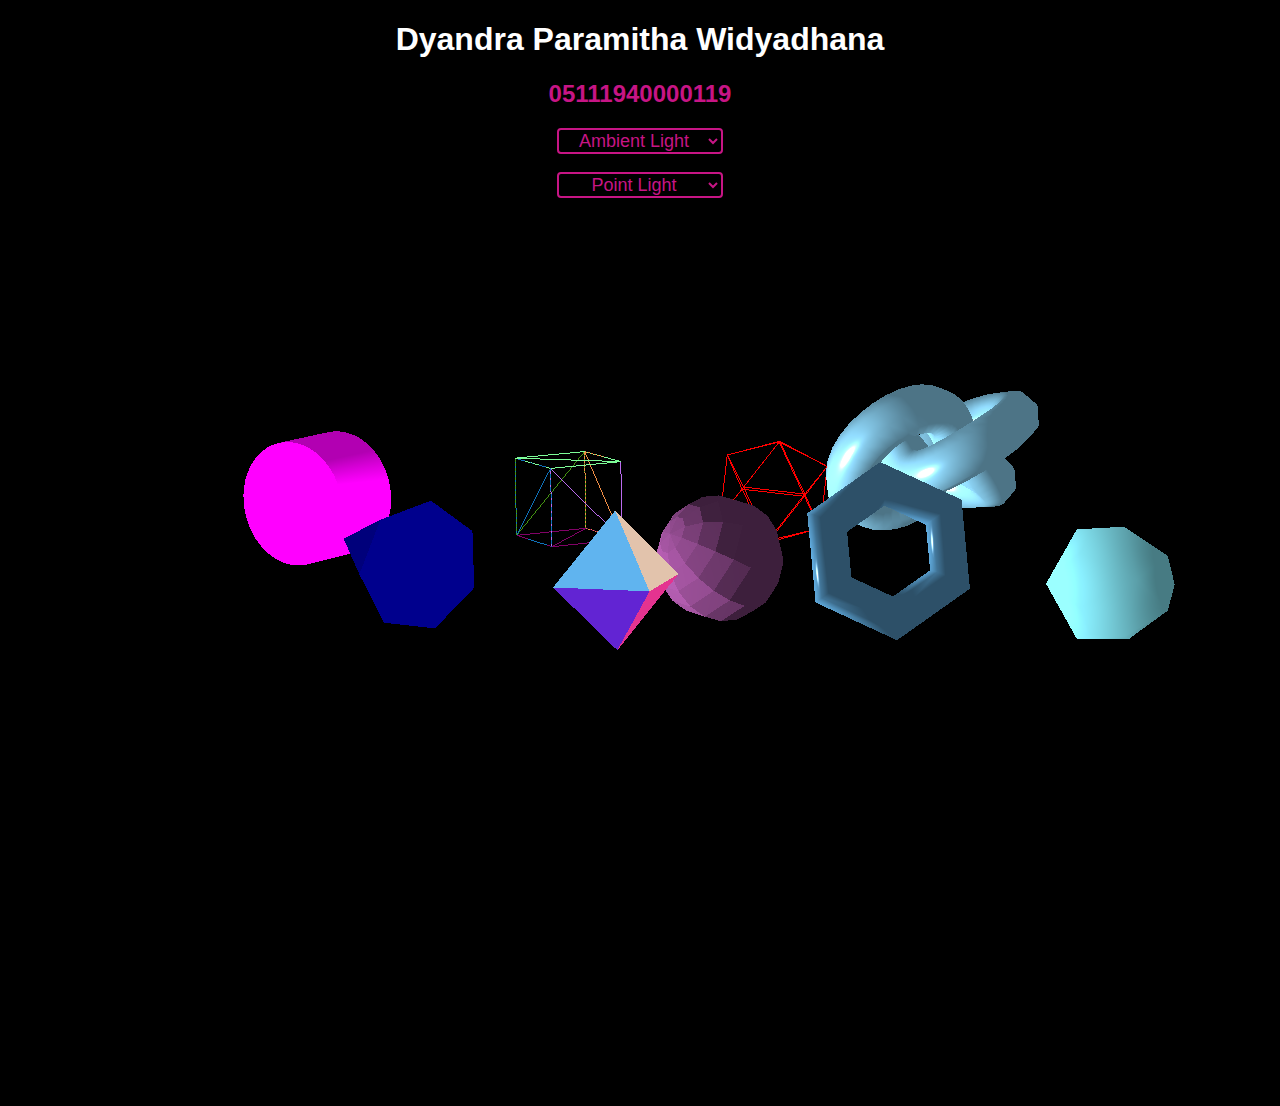
==== mencoba three js/index.html @ f64bc077 "push tugas mencoba threejs" ====
<!DOCTYPE html>
<html lang="en">

<head>
    <title>Tugas 1 Grafkom</title>
    <script src="js/three.min.js"></script>
    <script src="js/OrbitControls.js"></script>
    <style>
        * {
            font-family: Arial, sans-serif;
            background-color: black;
            color: white;
            text-align: center;
        }

        .container {
            text-align: center;
        }

        h2 {
            color: mediumvioletred;
        }

        select {
            color: mediumvioletred;
            width: auto;
            height: auto;
            font-size: large;

        }

        .custom-select{
            display:flexbox;

        }

        #light{
            border-radius: 4px;
            border: 2px solid mediumvioletred;
        }

        #light_2{
            border-radius: 4px;
            border: 2px solid mediumvioletred;
        }
    </style>
</head>

<body>
    <div class="container">
        <h1>Dyandra Paramitha Widyadhana</h1>
        <h2>05111940000119</h2>
    </div>

    <div class="custom-select">
        <select id="light">
            <option value="0">Ambient Light</option>
            <option value="1">Directional Light</option>
            <option value="2">Hemisphere Light</option>
            <option value="3">Point Light</option>
            <option value="4">Spotlight</option>
            <option value="5">Disable Light</option>
        </select>
    </div>
    <br>
    <div class="custom-select">
        <select id="light_2">
            <option value="0">Point Light</option>
            <option value="1">Ambient Light</option>
            <option value="2">Directional Light</option>
            <option value="3">Hemisphere Light</option>
            <option value="4">Spotlight</option>
            <option value="5">Disable Light</option>
        </select>
    </div>

</body>

</html>


<script>    
    let scene, light, camera, renderer;
    let sphere, plane, cube, torus, octa, cylinder, cone, tknot, tetra, icosa; // shapes
    const fov = 45;
    const aspect = 2;  // the canvas default
    const near = 0.1;
    const far = 100;
    var pindah = 0.01, pindah2 = 0.01, pindah3 = 0.01;


    let createSphere = function () {
        let geometry = new THREE.SphereGeometry(1.54, 10, 10);
        const material = new THREE.MeshStandardMaterial({
            color: 0xda70d6,
            metalness: 0.6,
            flatShading: true,
            clearcoat: 0.5
        });
        sphere = new THREE.Mesh(geometry, material);
        sphere.position.z = 2;
        sphere.position.y = -2;
        scene.add(sphere);

    }

    let createCube = function () {
        let geometry = new THREE.BoxGeometry(2, 2, 2);
        const material = new THREE.MeshNormalMaterial({
            wireframe: true,
        });
        cube = new THREE.Mesh(geometry, material);
        scene.add(cube);
        cube.position.z = 2;
        cube.position.x = 8;
        cube.position.y = -2;

    }

    let createTorus = function () {
        let geometry = new THREE.TorusGeometry(1.54, 0.5, 8, 6);
        const material = new THREE.MeshPhongMaterial({
            color: 0x407294,
            flatShading: false,
            shininess: 150
        });
        torus = new THREE.Mesh(geometry, material);
        scene.add(torus);
        torus.position.z = 3;
        torus.position.x = -8;
        torus.position.y = -2;

    }


    let createOctahedron = function () {
        let geometry = new THREE.OctahedronGeometry(1.57);
        const material = new THREE.MeshNormalMaterial({
            color: 0xccff66,    // red (can also use a CSS color string here)
            flatShading: false,
        });
        octa = new THREE.Mesh(geometry, material);
        scene.add(octa);
        octa.position.z = 3;
        octa.position.x = -8;
        octa.position.y = 5;

    }

    let createCylinder = function () {

        const geometry = new THREE.CylinderGeometry(
            1.54, 1.54, 2, 50);
        const material = new THREE.MeshPhongMaterial({
            color: 0xff00ff,    // red (can also use a CSS color string here)
            flatShading: false,
            shininess: 150
        });
        cylinder = new THREE.Mesh(geometry, material);
        scene.add(cylinder);

        cylinder.position.z = 3;
        cylinder.position.x = 8;
        cylinder.position.y = 5;

    }

    let createCone = function () {
        let geometry = new THREE.ConeGeometry(1.54, 4, 7)
        const material = new THREE.MeshPhysicalMaterial({
            color: 0x0000ff,
            flatShading: true,
            metalness: 0.2,
            reflectivity: 1,
            clearcoat: 0.3,
            clearcoatRoughness: 0.25,
            tranmission: 1
        });
        cone = new THREE.Mesh(geometry, material);
        scene.add(cone);
        cone.position.z = 3;
        cone.position.y = 7;
        cone.rotation.y = Math.PI / 2;

    }

    let createtknot = function () {
        const radius = 1.54;
        const tubeRadius = 0.6;
        const radialSegments = 8;
        const tubularSegments = 100;
        const p = 2;
        const q = 3;

        const geometry = new THREE.TorusKnotGeometry(
            radius, tubeRadius, tubularSegments, radialSegments, p, q);
        const material = new THREE.MeshStandardMaterial({
            color: 0x89CFF0,
            roughness: 0.3,
            metalness: 0.2
        });
        tknot = new THREE.Mesh(geometry, material);
        tknot.position.z = 4;
        tknot.position.y = -8;
        scene.add(tknot);


    }

    let createTetra = function () {
        const radius = 1.5;
        const detail = 2;
        const geometry = new THREE.TetrahedronGeometry(radius, detail);

        const fiveTone = new THREE.TextureLoader().load('img/fiveTone.jpg')
        const material = new THREE.MeshToonMaterial({
            color: 0x65b0bb,    // red (can also use a CSS color string here)
            flatShading: true,
            gradientMap: fiveTone,
        });
        tetra = new THREE.Mesh(geometry, material);
        tetra.position.z = 2;
        tetra.position.y = -8;
        tetra.position.x = -8;
        scene.add(tetra);

    }


    let createIcosa = function () {
        const radius = 1.54;

        const geometry = new THREE.IcosahedronGeometry(radius);
        const material = new THREE.MeshBasicMaterial({
            color: 0xFF0000,
            wireframe: true
        });
        icosa = new THREE.Mesh(geometry, material);
        icosa.position.z = 2;
        icosa.position.y = -8;
        icosa.position.x = 8;
        scene.add(icosa);

    }


    let createPlane = function () {

        const planeSize = 40;
        const loader = new THREE.TextureLoader();
        const texture = loader.load('https://threejsfundamentals.org/threejs/resources/images/checker.png');
        texture.wrapS = THREE.RepeatWrapping;
        texture.wrapT = THREE.RepeatWrapping;
        texture.magFilter = THREE.NearestFilter;
        const repeats = planeSize / 2;
        texture.repeat.set(repeats, repeats);

        let geometry = new THREE.BoxGeometry(30, 30);
        let material = new THREE.MeshPhongMaterial({
            map: texture

        });

        plane = new THREE.Mesh(geometry, material);
        scene.add(plane);
    }

    let getLights = function () {
        let ambient = new THREE.AmbientLight(0xffffff, 0.7);
        let directional = new THREE.DirectionalLight(0xffffff, 1);
        let hemipshere = new THREE.HemisphereLight(0xffffff, 0x0095DD, 1);
        let point = new THREE.PointLight(0xffffff, 1, 100);
        let point2 = new THREE.PointLight(0xffffff, 1, 100);
        let spotlight = new THREE.SpotLight(0xffffff, 1, 75);
        let none = new THREE.AmbientLight(0xffffff, 0);

        ambient.position.set(20, 20, 20);
        directional.position.set(-10, 25, 25).normalize();
        hemipshere.position.set(10, 20, 30);
        point.position.set(10, 10, 10);
        point2.position.set(0, 8, 0);
        spotlight.position.set(30, 30, 30);

        const lights = [ambient, directional, hemipshere, point, spotlight, none];

        lights.forEach((obj) => scene.add(obj));

        lights.forEach((light) => {
            light.visible = false;
        });

        lights[0].visible = true;

        const getlight = document.getElementById('light');
        getlight.addEventListener('change', (x) => {
            const selected = x.target.value;

            lights.forEach((light) => {
                light.visible = false;
            });
            lights[selected].visible = true;
        });


    };


    let getLights2 = function () {
        let ambient = new THREE.AmbientLight(0xffffff, 0.7);
        let directional = new THREE.DirectionalLight(0xffffff, 1);
        let hemipshere = new THREE.HemisphereLight(0xffffff, 0x0095DD, 1);
        let point = new THREE.PointLight(0xffffff, 1, 100);
        let spotlight = new THREE.SpotLight(0xffffff, 1, 75);
        let none = new THREE.AmbientLight(0xffffff, 0);

        ambient.position.set(20, 20, 20);
        directional.position.set(-10, 25, 25).normalize();
        hemipshere.position.set(10, 20, 30);
        point.position.set(0,8,0);
        spotlight.position.set(30, 30, 30);


        const lights_2 = [point, ambient, directional, hemipshere, spotlight, none];

        lights_2.forEach((obj) => scene.add(obj));

        lights_2.forEach((light2) => {
            light2.visible = false;
        });
        lights_2[0].visible = true;

        const getlight2 = document.getElementById('light_2');
        getlight2.addEventListener('change', (e) => {
            const selected = e.target.value;

            lights_2.forEach((light2) => {
                light2.visible = false;
            });
            lights_2[selected].visible = true;
        });
    };



    // initiallize scene, camera, objects and renderer
    let init = function () {
        // 1. create the scene
        scene = new THREE.Scene();
        scene.background = new THREE.Color(0x000000);
        scene.rotateX(-Math.PI * 0.25);
        scene.rotateY(Math.PI * 0.04)
        scene.rotateZ(Math.PI * 0.7)

        // 2. create an locate the camera     
        camera = new THREE.PerspectiveCamera(10, window.innerWidth / window.innerHeight,
            1, 1000);
        camera.position.x = 20;
        camera.position.y = -70;
        camera.position.z = 100;
        // camera.lookAt(new THREE.Vector3(0, 10, 10));;

        getLights();
        getLights2();



        // 3. create an locate the object on the scene           

        createPlane();
        createCube();
        createSphere();
        createTorus();
        createOctahedron();
        createCylinder();
        createCone();
        createtknot();
        createTetra();
        createIcosa();



        // 4. create the renderer     
        renderer = new THREE.WebGLRenderer();
        renderer.setSize(window.innerWidth, window.innerHeight);
        document.body.appendChild(renderer.domElement);

        const controls = new THREE.OrbitControls(camera, renderer.domElement);
        renderer.render(scene, camera, controls);

    };


    // main animation loop - calls 50-60 in a second.
    let mainLoop = function () {
        sphere.rotation.x += -0.05;

        torus.rotation.x += -0.02;
        torus.rotation.y += -0.02;

        cone.rotation.x += -0.03;
        cone.rotation.z += -0.03;
        cone.rotation.y += -0.03;

        cylinder.rotation.z += -0.05;

        tknot.rotation.z += -0.05;
        tknot.rotation.y += -0.05;

        tetra.rotation.x += -0.05;
        tetra.rotation.y += -0.05;
        tetra.rotation.z += -0.05;

        cube.position.z += -pindah;
        if (cube.position.z > 0.01) pindah = -0.007;
        if (cube.position.z > 5.17) {
            pindah = 0;
            cube.rotation.x += 0.03;
            cube.rotation.y += -0.01;
            cube.rotation.z += -0.02;
        }

        octa.position.z += -pindah2;
        if (octa.position.z > 2) pindah2 = -0.007;
        if (octa.position.z > 4) {
            pindah2 = 0;
            octa.rotation.z += 0.06;
        };

        torus.position.z += -pindah3;
        if (torus.position.z > 0.01) pindah3 = -0.007;
        if (torus.position.z > 5) {
            pindah3 = 0;
        };

        icosa.rotation.x += -0.05;
        icosa.rotation.y += -0.05;


        renderer.render(scene, camera);
        requestAnimationFrame(mainLoop);
    };

    ///////////////////////////////////////////////
    init();
    mainLoop();
</script>
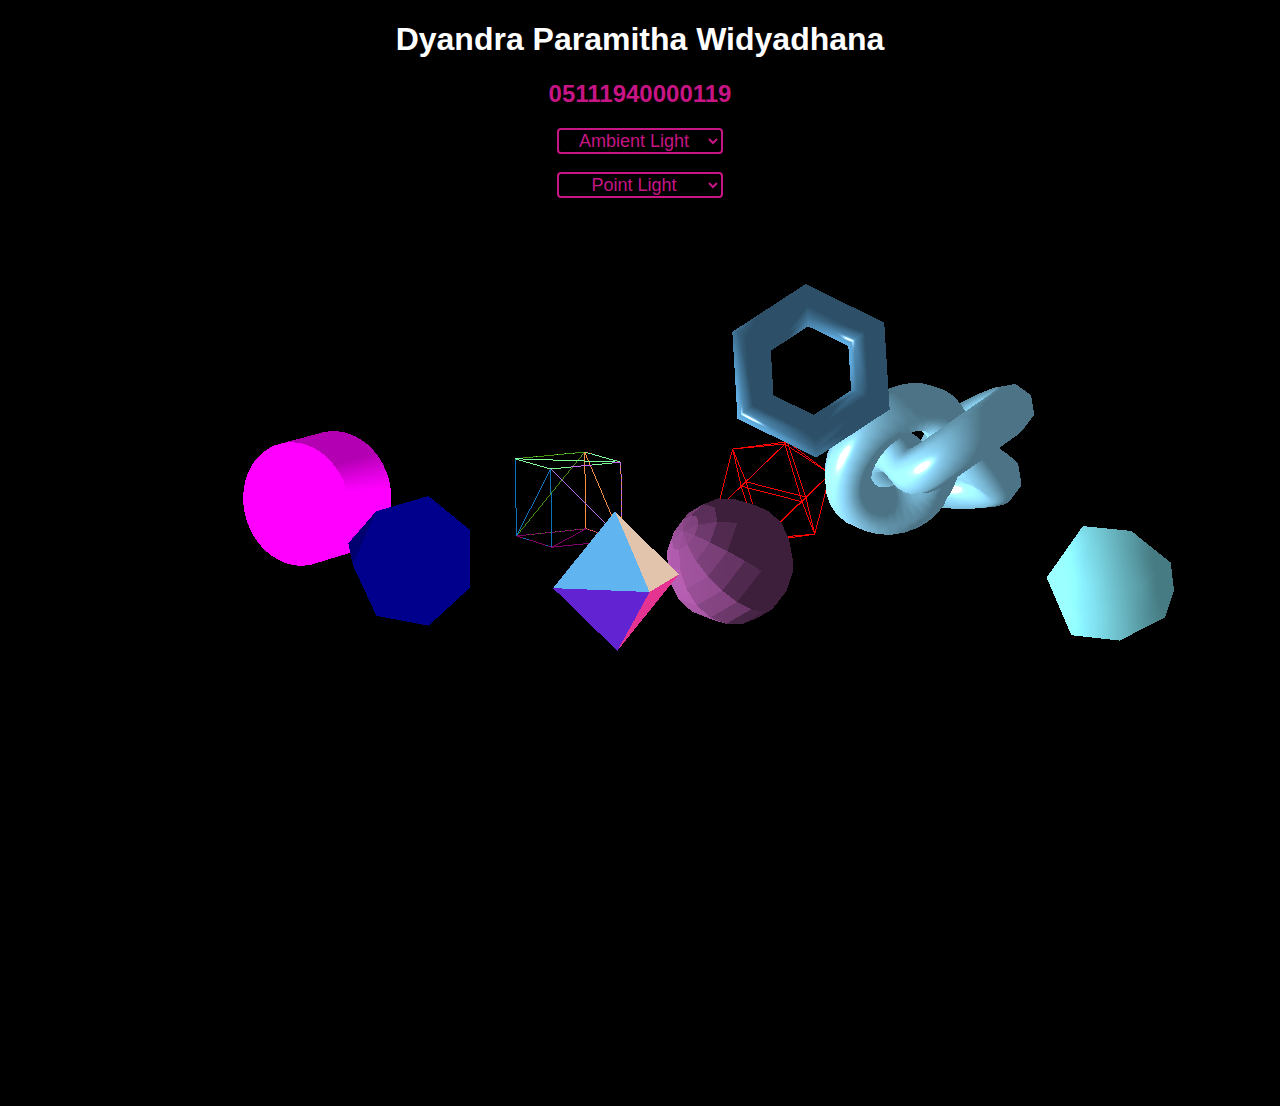
==== commit 6cc473b8: "Update index.html" ====
--- a/mencoba three js/index.html
+++ b/mencoba three js/index.html
@@ -29,17 +29,17 @@
 
         }
 
-        .custom-select{
-            display:flexbox;
-
-        }
-
-        #light{
+        .custom-select {
+            display: flexbox;
+
+        }
+
+        #light {
             border-radius: 4px;
             border: 2px solid mediumvioletred;
         }
 
-        #light_2{
+        #light_2 {
             border-radius: 4px;
             border: 2px solid mediumvioletred;
         }
@@ -86,7 +86,7 @@
     const aspect = 2;  // the canvas default
     const near = 0.1;
     const far = 100;
-    var pindah = 0.01, pindah2 = 0.01, pindah3 = 0.01;
+    var pindah = 0.01, pindah2 = 0.01, pindah3 = 0.01, pindah4 = 0.01, pindah5 = 0.01;
 
 
     let createSphere = function () {
@@ -316,7 +316,7 @@
         ambient.position.set(20, 20, 20);
         directional.position.set(-10, 25, 25).normalize();
         hemipshere.position.set(10, 20, 30);
-        point.position.set(0,8,0);
+        point.position.set(0, 8, 0);
         spotlight.position.set(30, 30, 30);
 
 
@@ -392,7 +392,17 @@
 
     // main animation loop - calls 50-60 in a second.
     let mainLoop = function () {
+
         sphere.rotation.x += -0.05;
+        sphere.position.x += -pindah4;
+
+        if (sphere.position.x < -8) {
+            pindah4 = -0.07;
+            sphere.rotation.y += 0.03;
+
+
+        }
+        else if (sphere.position.x > 0) pindah4 = 0.07;
 
         torus.rotation.x += -0.02;
         torus.rotation.y += -0.02;
@@ -412,7 +422,7 @@
 
         cube.position.z += -pindah;
         if (cube.position.z > 0.01) pindah = -0.007;
-        if (cube.position.z > 5.17) {
+        if (cube.position.z > 6.17) {
             pindah = 0;
             cube.rotation.x += 0.03;
             cube.rotation.y += -0.01;
@@ -421,16 +431,25 @@
 
         octa.position.z += -pindah2;
         if (octa.position.z > 2) pindah2 = -0.007;
-        if (octa.position.z > 4) {
+        if (octa.position.z > 5) {
             pindah2 = 0;
             octa.rotation.z += 0.06;
         };
 
         torus.position.z += -pindah3;
-        if (torus.position.z > 0.01) pindah3 = -0.007;
-        if (torus.position.z > 5) {
+        if (torus.position.z > 0.01) pindah3 = -0.1;
+        if (torus.position.z > 7) {
             pindah3 = 0;
         };
+        torus.position.x += -pindah5;
+        if (torus.position.x > 0) pindah5 = 0.07;
+        else if (torus.position.x < -8) {
+            pindah5 = -0.07;
+            torus.rotation.y += 0.03;
+        }
+        
+
+
 
         icosa.rotation.x += -0.05;
         icosa.rotation.y += -0.05;
